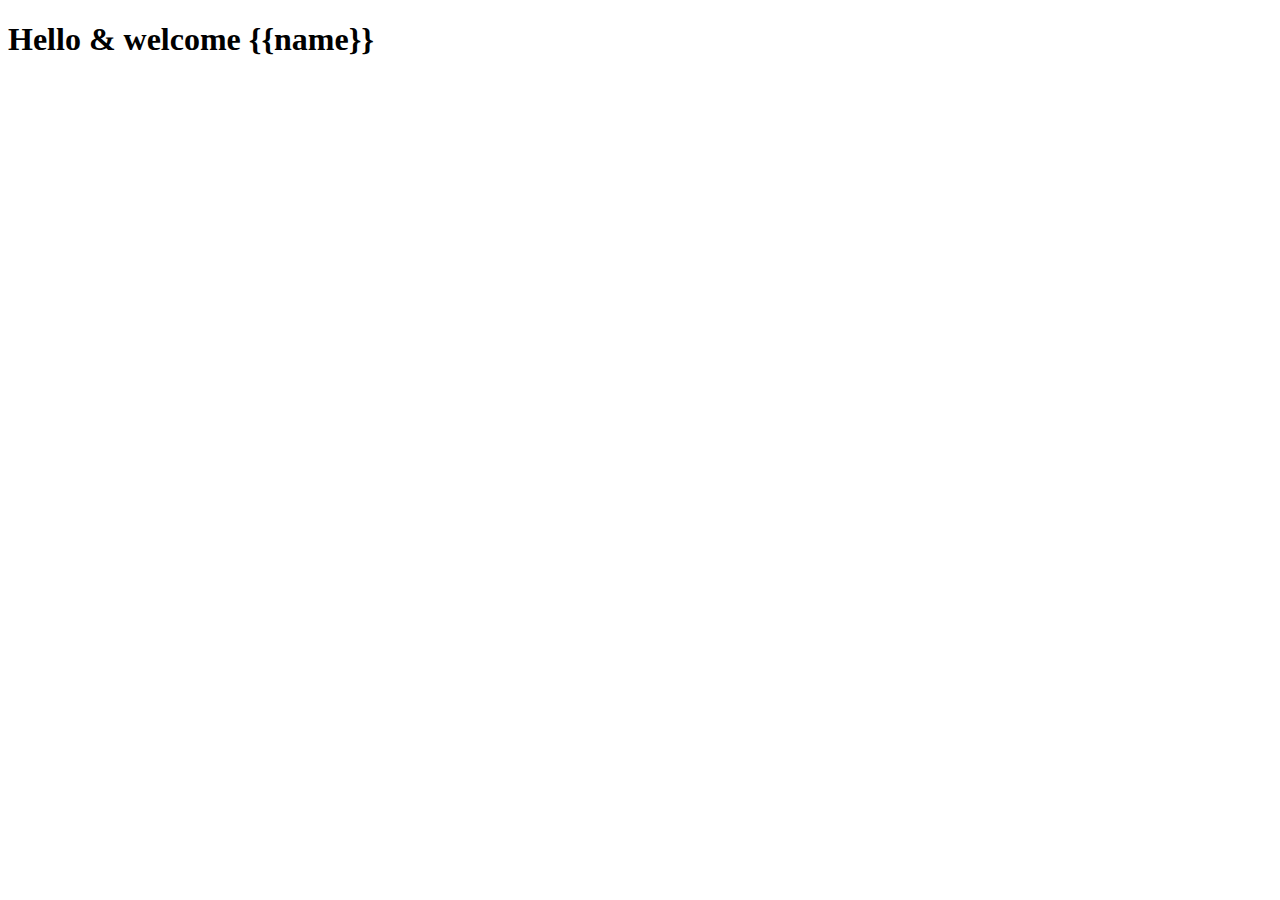
==== templates/login.html @ d2e3f183 "login page added" ====
<!DOCTYPE html>
<html lang="en">
<head>
    <meta charset="UTF-8">
    <meta http-equiv="X-UA-Compatible" content="IE=edge">
    <meta name="viewport" content="width=device-width, initial-scale=1.0">
    <title>Instagram</title>
</head>
<body>
    <h1>Hello & welcome {{name}}</h1>
</body>
</html>
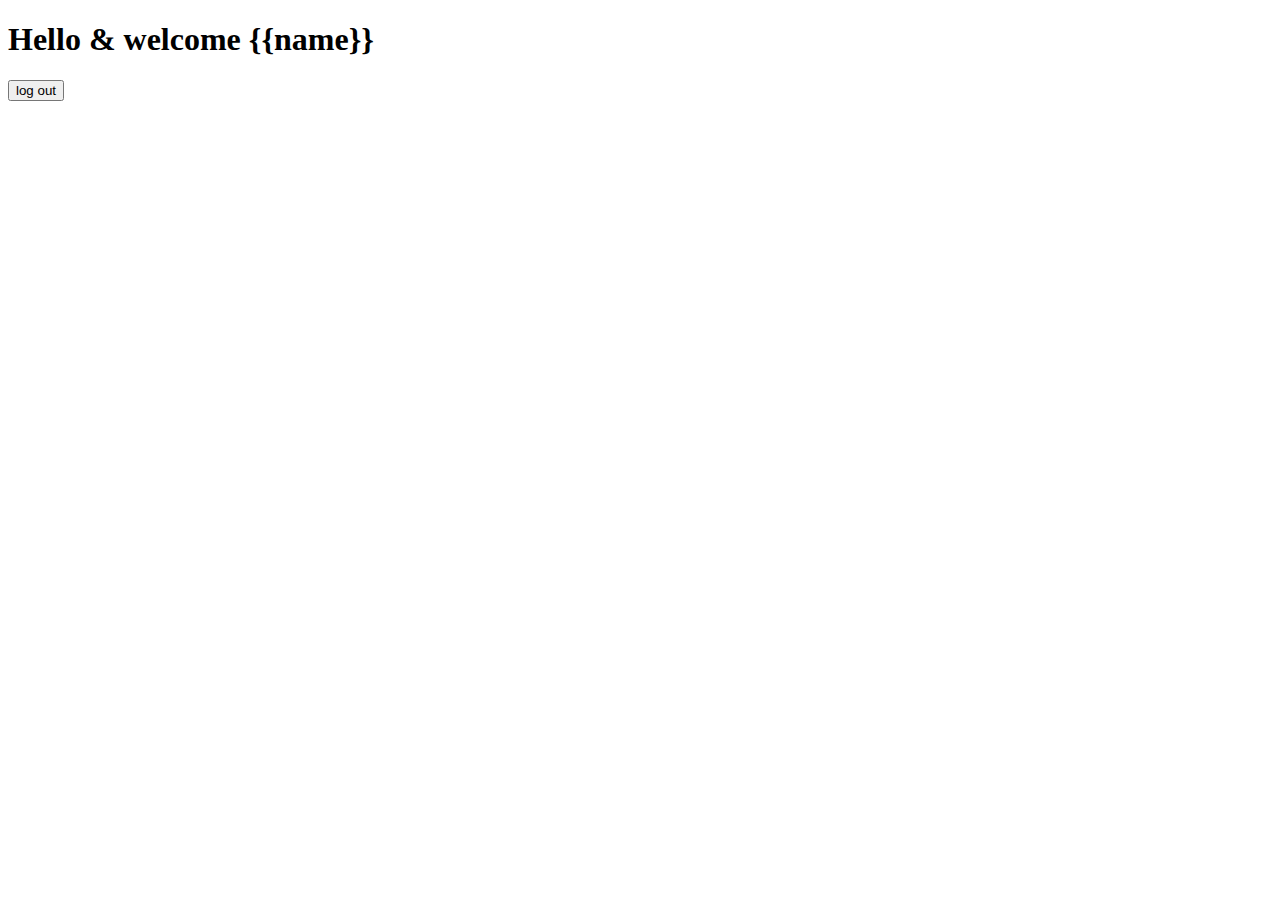
==== commit d983afa8: "logout added" ====
--- a/templates/login.html
+++ b/templates/login.html
@@ -8,5 +8,8 @@
 </head>
 <body>
     <h1>Hello & welcome {{name}}</h1>
+    <form action="/">
+        <button>log out</button>
+    </form>
 </body>
 </html>